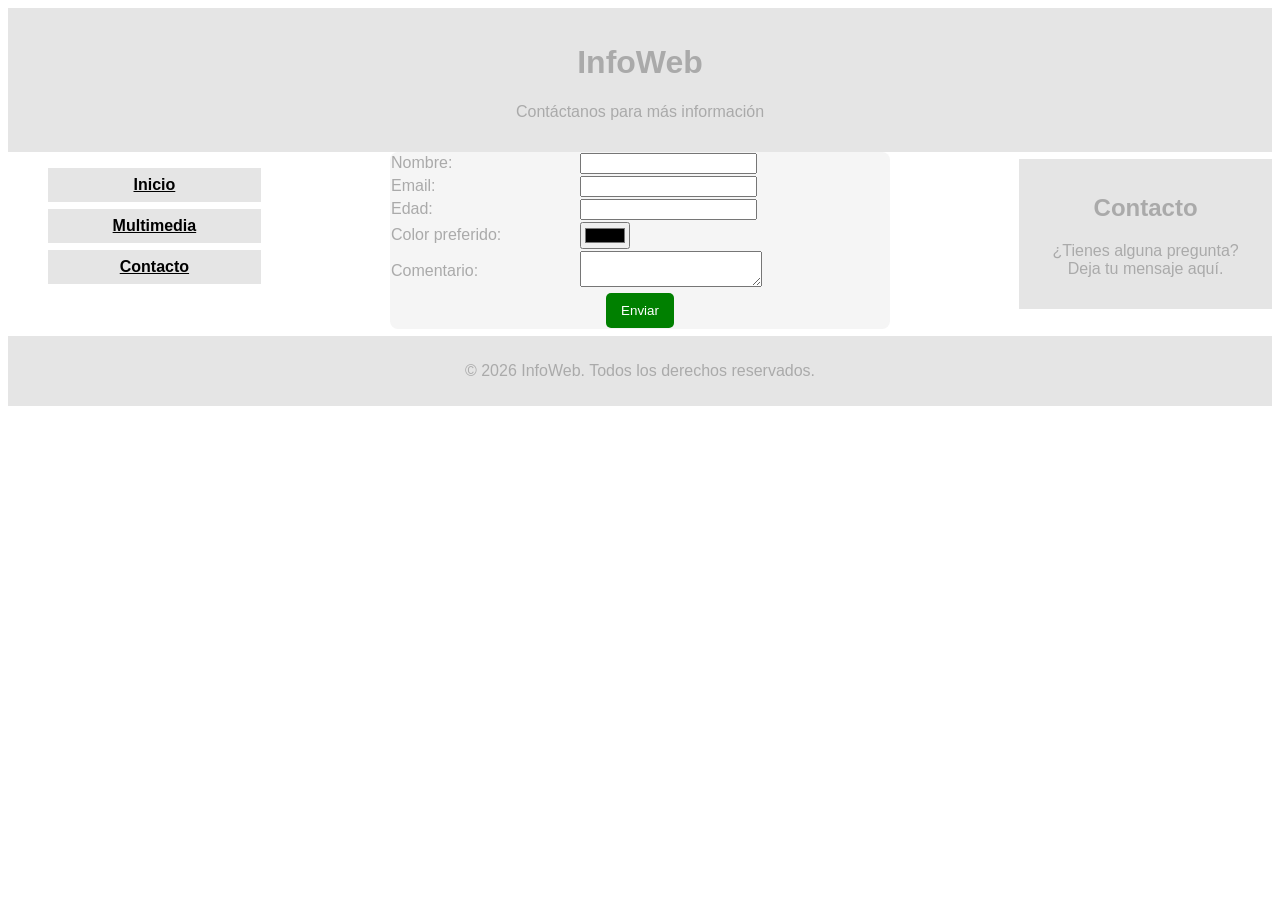
==== contact.html @ dcfec64f "Base práctica nro 4 (copia práctica nro 3)" ====
<!DOCTYPE html>
<html lang="es">
<head>
    <meta charset="UTF-8">
    <meta name="viewport" content="width=device-width, initial-scale=1.0">
    <title>InfoWeb - Contacto</title>
    <link rel="stylesheet" href="./css/index.css">

</head>
<body>
    <!-- Encabezado -->
    <header>
        <h1>InfoWeb</h1>
        <p>Contáctanos para más información</p>
    </header>

    <div class="container">
        <!-- Navegación / contenedor izquierdo -->
        <nav>
            <ul>
                <li><a href="./index.html">Inicio</a></li>
                <li><a href="./multimedia.html">Multimedia</a></li>
                <li><a href="#">Contacto</a></li>
            </ul>
        </nav>
        <!-- Contenido principal -->
        <main>
            <section>
                <form action="#" method="" target="_blank">
                    <table>
                        <tr>
                            <td><label for="nombre">Nombre:</label></td>
                            <td><input type="text" id="nombre" name="nombre" required></td>
                        </tr>
                        <tr>
                            <td><label for="email">Email:</label></td>
                            <td><input type="email" id="email" name="email" required></td>
                        </tr>
                        <tr>
                            <td><label for="edad">Edad:</label></td>
                            <td><input type="number" id="edad" name="edad"></td>
                        </tr>
                        <tr>
                            <td><label for="color_pref">Color preferido:</label></td>
                            <td><input type="color" id="color_pref" name="color_pref"></td>
                        </tr>
                        <tr>
                            <td><label for="comentario">Comentario:</label></td>
                            <td><textarea id="comentario" name="comentario" minlength="10"></textarea></td>
                        </tr>
                        <tr>
                            <td colspan="2" style="text-align: center;">
                                <button type="submit">Enviar</button>
                            </td>
                        </tr>
                    </table>
                </form>
            </section>
        </main>
        <!-- Contenedor secundario / derecho-->
        <div class="right">
            <h2>Contacto</h2>
            <p>¿Tienes alguna pregunta? Deja tu mensaje aquí.</p>
        </div>
    </div>
    <!-- Pie de página -->
    <footer>
        <p>&copy; 2026 InfoWeb. Todos los derechos reservados.</p>
    </footer>
</body>
</html>
---- css/index.css ----
*{
    box-sizing: border-box;
}

body{
    font-family: Verdana, Geneva, Tahoma, sans-serif;
    color: #aaaaaa;
}

div.container{
    overflow: auto;
}

header{
    background-color: #e5e5e5;
    padding: 15px;
    text-align: center;
}

nav{
    float: left;
    width: 20%;
    text-align: center;
}

nav ul{
    list-style: none;
}

nav li a{
    background-color: #e5e5e5;
    padding: 8px;
    margin-top: 7px;
    display: block;
    width: 100%;
    color: black;
    font-weight: 700;
}

main{
    float: left;
    width: 60%;
    padding: 0 20px;
}

.right{
    background-color: #e5e5e5;
    float: left;
    width: 20%;
    padding: 15px;
    margin-top: 7px;
    text-align: center;
}

footer{
    background-color: #e5e5e5;
    text-align: center;
    padding: 10px;
    margin-top: 7px;
}

table {
    width: 100%;
    max-width: 500px;
    margin: auto;
    border-collapse: collapse;
    background-color: whitesmoke;
    border-radius: 8px;
    overflow: hidden;
}

button {
    background-color: green;
    color: white;
    padding: 10px 15px;
    border: none;
    border-radius: 5px;
    cursor: pointer;
}

/* Para teléfonos móviles: */
@media only screen and (max-width: 620px) {
    nav,
    main,
    .right{
        width: 100%;
    }
}
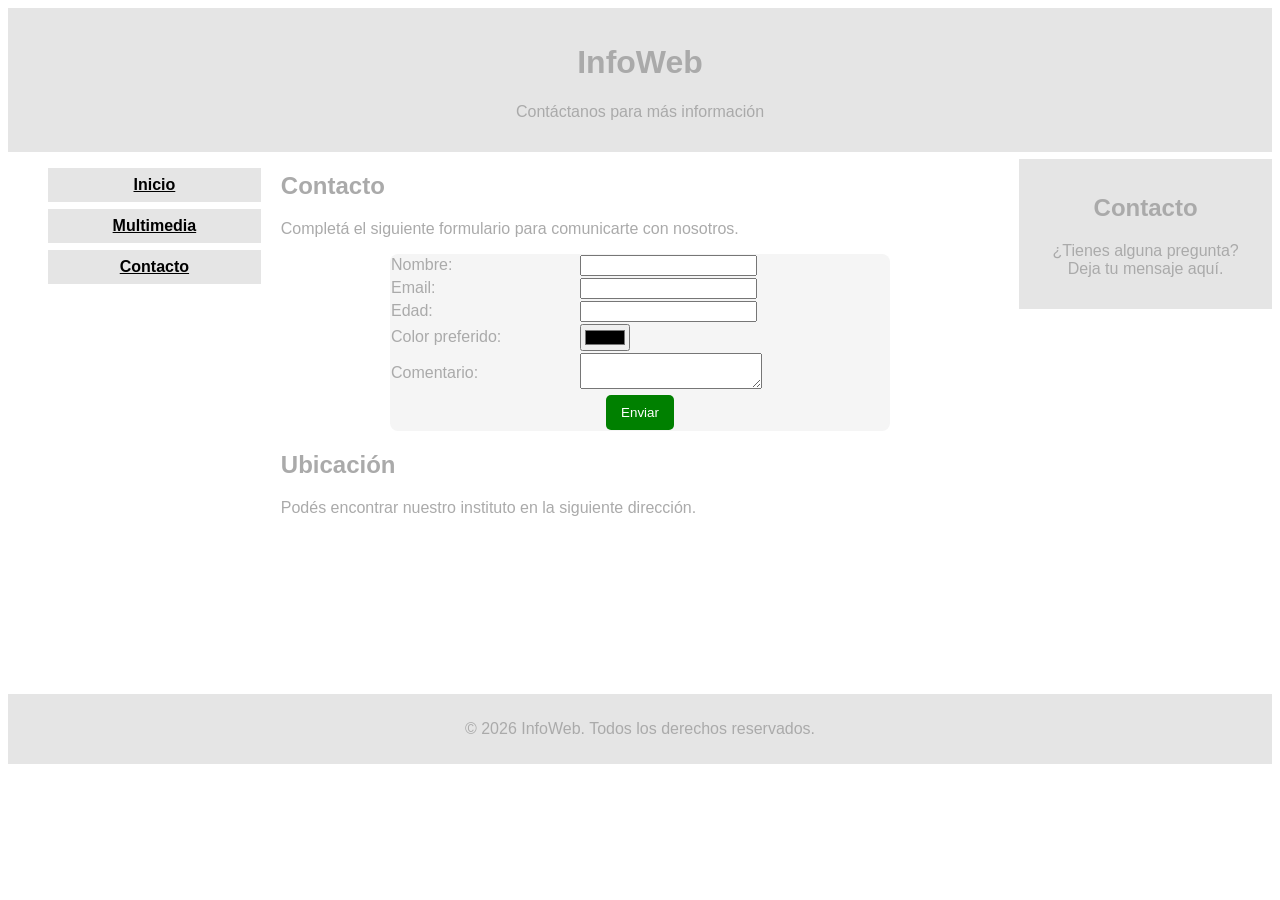
==== commit 1bdfdbb0: "Agregar información de contacto" ====
--- a/contact.html
+++ b/contact.html
@@ -26,6 +26,8 @@
         <!-- Contenido principal -->
         <main>
             <section>
+                <h2>Contacto</h2>
+                <p>Completá el siguiente formulario para comunicarte con nosotros.</p>
                 <form action="#" method="" target="_blank">
                     <table>
                         <tr>
@@ -56,6 +58,13 @@
                     </table>
                 </form>
             </section>
+
+            <section>
+                <h2>Ubicación</h2>
+                <p>Podés encontrar nuestro instituto en la siguiente dirección.</p>
+
+                <iframe src="https://www.google.com/maps/embed?pb=!1m18!1m12!1m3!1d415.3838243938512!2d-60.909289433319685!3d-32.89758452238682!2m3!1f0!2f0!3f0!3m2!1i1024!2i768!4f13.1!3m3!1m2!1s0x95b6499abd513111%3A0x24fd58ccd935f5fb!2sInstituto%20Superior%20N%C2%B0%204038%20Juan%20Pablo%20II!5e0!3m2!1ses!2sar!4v1776741060688!5m2!1ses!2sar" width="320" height="150" style="border:0;" allowfullscreen="" loading="lazy" referrerpolicy="no-referrer-when-downgrade"></iframe>
+            </section>
         </main>
         <!-- Contenedor secundario / derecho-->
         <div class="right">
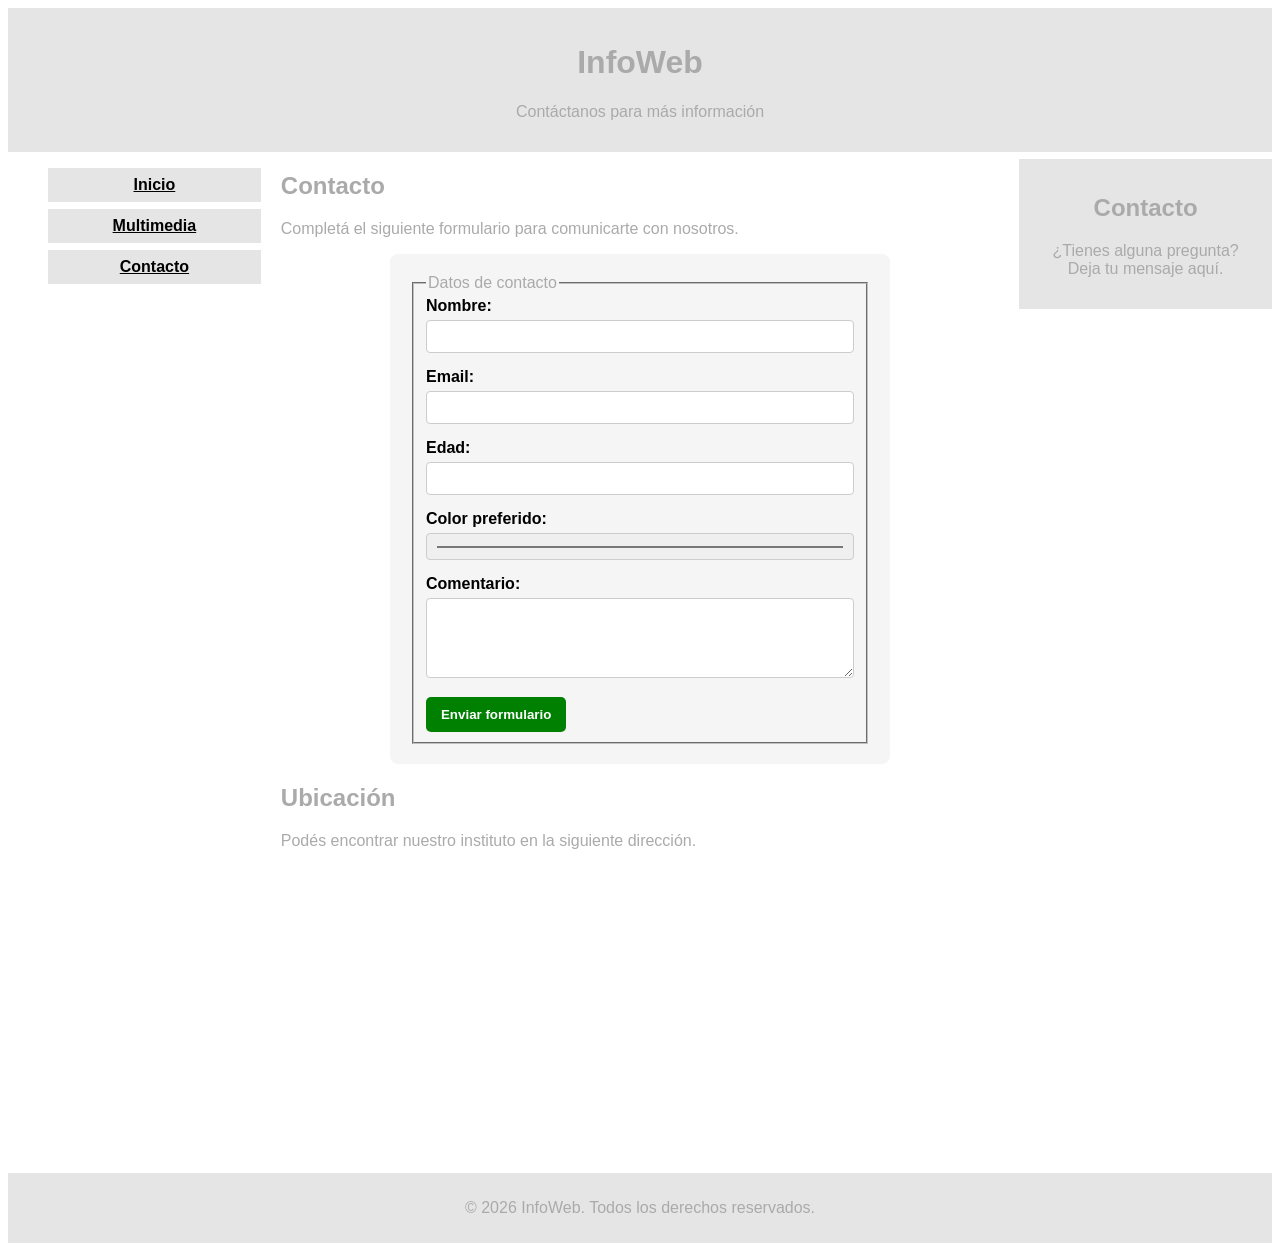
==== commit 5301906c: "Tomar buenas prácticas de accesibilidad" ====
--- a/contact.html
+++ b/contact.html
@@ -20,7 +20,7 @@
             <ul>
                 <li><a href="./index.html">Inicio</a></li>
                 <li><a href="./multimedia.html">Multimedia</a></li>
-                <li><a href="#">Contacto</a></li>
+                <li><a href="#" aria-current="page">Contacto</a></li>
             </ul>
         </nav>
         <!-- Contenido principal -->
@@ -28,34 +28,40 @@
             <section>
                 <h2>Contacto</h2>
                 <p>Completá el siguiente formulario para comunicarte con nosotros.</p>
-                <form action="#" method="" target="_blank">
-                    <table>
-                        <tr>
-                            <td><label for="nombre">Nombre:</label></td>
-                            <td><input type="text" id="nombre" name="nombre" required></td>
-                        </tr>
-                        <tr>
-                            <td><label for="email">Email:</label></td>
-                            <td><input type="email" id="email" name="email" required></td>
-                        </tr>
-                        <tr>
-                            <td><label for="edad">Edad:</label></td>
-                            <td><input type="number" id="edad" name="edad"></td>
-                        </tr>
-                        <tr>
-                            <td><label for="color_pref">Color preferido:</label></td>
-                            <td><input type="color" id="color_pref" name="color_pref"></td>
-                        </tr>
-                        <tr>
-                            <td><label for="comentario">Comentario:</label></td>
-                            <td><textarea id="comentario" name="comentario" minlength="10"></textarea></td>
-                        </tr>
-                        <tr>
-                            <td colspan="2" style="text-align: center;">
-                                <button type="submit">Enviar</button>
-                            </td>
-                        </tr>
-                    </table>
+                <form action="#" method="post">
+    
+                    <fieldset>
+                        <legend>Datos de contacto</legend>
+
+                        <div class="form-group">
+                            <label for="nombre">Nombre:</label>
+                            <input type="text" id="nombre" name="nombre" required>
+                        </div>
+
+                        <div class="form-group">
+                            <label for="email">Email:</label>
+                            <input type="email" id="email" name="email" required>
+                        </div>
+
+                        <div class="form-group">
+                            <label for="edad">Edad:</label>
+                            <input type="number" id="edad" name="edad" min="1" max="120">
+                        </div>
+
+                        <div class="form-group">
+                            <label for="color_pref">Color preferido:</label>
+                            <input type="color" id="color_pref" name="color_pref">
+                        </div>
+
+                        <div class="form-group">
+                            <label for="comentario">Comentario:</label>
+                            <textarea id="comentario" name="comentario" minlength="10"></textarea>
+                        </div>
+
+                        <button type="submit">Enviar formulario</button>
+
+                    </fieldset>
+
                 </form>
             </section>
 
@@ -63,14 +69,15 @@
                 <h2>Ubicación</h2>
                 <p>Podés encontrar nuestro instituto en la siguiente dirección.</p>
 
-                <iframe src="https://www.google.com/maps/embed?pb=!1m18!1m12!1m3!1d415.3838243938512!2d-60.909289433319685!3d-32.89758452238682!2m3!1f0!2f0!3f0!3m2!1i1024!2i768!4f13.1!3m3!1m2!1s0x95b6499abd513111%3A0x24fd58ccd935f5fb!2sInstituto%20Superior%20N%C2%B0%204038%20Juan%20Pablo%20II!5e0!3m2!1ses!2sar!4v1776741060688!5m2!1ses!2sar" width="320" height="150" style="border:0;" allowfullscreen="" loading="lazy" referrerpolicy="no-referrer-when-downgrade"></iframe>
+                <iframe src="https://www.google.com/maps/embed?pb=!1m18!1m12!1m3!1d415.3838243938512!2d-60.909289433319685!3d-32.89758452238682!2m3!1f0!2f0!3f0!3m2!1i1024!2i768!4f13.1!3m3!1m2!1s0x95b6499abd513111%3A0x24fd58ccd935f5fb!2sInstituto%20Superior%20N%C2%B0%204038%20Juan%20Pablo%20II!5e0!3m2!1ses!2sar!4v1776741060688!5m2!1ses!2sar" width="100%" height="300" style="max-width:600px; display:block; margin:auto; border:0;" title="Ubicación del Instituto Superior N° 4038 Juan Pablo II" allowfullscreen="" loading="lazy" referrerpolicy="no-referrer-when-downgrade">
+                </iframe>
             </section>
         </main>
         <!-- Contenedor secundario / derecho-->
-        <div class="right">
+        <aside class="right">
             <h2>Contacto</h2>
             <p>¿Tienes alguna pregunta? Deja tu mensaje aquí.</p>
-        </div>
+        </aside>
     </div>
     <!-- Pie de página -->
     <footer>
--- a/css/index.css
+++ b/css/index.css
@@ -59,23 +59,45 @@
     margin-top: 7px;
 }
 
-table {
-    width: 100%;
+form{
     max-width: 500px;
     margin: auto;
-    border-collapse: collapse;
     background-color: whitesmoke;
+    padding: 20px;
     border-radius: 8px;
-    overflow: hidden;
 }
 
-button {
+.form-group{
+    margin-bottom: 15px;
+}
+
+label{
+    display: block;
+    font-weight: bold;
+    margin-bottom: 5px;
+    color: black;
+}
+
+input, textarea{
+    width: 100%;
+    padding: 8px;
+    border: 1px solid #ccc;
+    border-radius: 4px;
+}
+
+textarea{
+    resize: vertical;
+    min-height: 80px;
+}
+
+button{
     background-color: green;
     color: white;
     padding: 10px 15px;
     border: none;
     border-radius: 5px;
     cursor: pointer;
+    font-weight: bold;
 }
 
 /* Para teléfonos móviles: */
